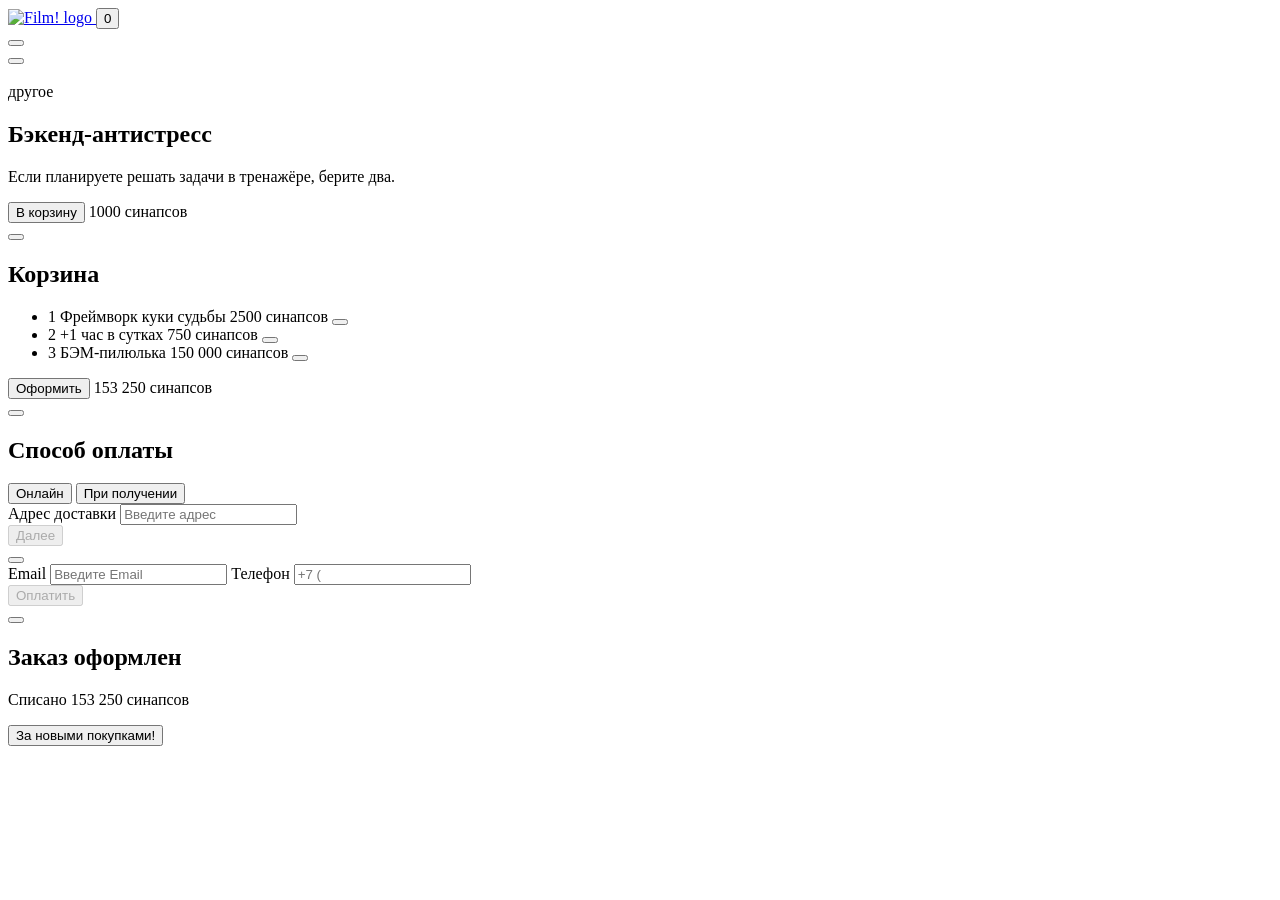
==== src/pages/index.html @ f8dd7147 "Initial commit" ====
<!doctype html>
<html class="no-js" lang="ru">
<head>
	<meta charset="utf-8">
	<meta name="viewport" content="width=device-width, initial-scale=1">
	<meta name="theme-color" content="#000000" />
	<link rel="icon" href="/favicon.ico" />
	<link rel="apple-touch-icon" sizes="180x180" href="/apple-touch-icon.png">
	<link rel="icon" type="image/png" sizes="32x32" href="/favicon-32x32.png">
	<link rel="icon" type="image/png" sizes="16x16" href="/favicon-16x16.png">
	<link rel="mask-icon" href="/safari-pinned-tab.svg" color="#000000">
	<meta name="msapplication-TileColor" content="#000000">

	<title>WebLarek</title>
	<meta name="description" content="">
</head>
<body class="page">
	<div class="page__wrapper">
		<header class="header">
			<div class="header__container">
				<a class="header__logo" href="/">
					<img class="header__logo-image" src="<%=require('../images/logo.svg')%>" alt="Film! logo" />
				</a>
				<button class="header__basket">
					<span class="header__basket-counter">0</span>
				</button>
			</div>
		</header>

		<main class="gallery"></main>
	</div>

	<div class="modal" id="modal-container">
		<div class="modal__container">
			<button class="modal__close" aria-label="закрыть"></button>
			<div class="modal__content">

			</div>
		</div>
	</div>

	<div class="modal modal_active">
		<div class="modal__container">
			<button class="modal__close" aria-label="закрыть"></button>
			<div class="modal__content">
				<div class="card card_full">
					<img class="card__image" src="<%=require('../images/Subtract.svg')%>" alt="" />
					<div class="card__column">
						<span class="card__category card__category_other">другое</span>
						<h2 class="card__title">Бэкенд-антистресс</h2>
						<p class="card__text">Если планируете решать задачи в тренажёре, берите два.</p>
						<div class="card__row">
							<button class="button">В корзину</button>
							<span class="card__price">1000 синапсов</span>
						</div>
					</div>
				</div>
			</div>
		</div>
	</div>

	<div class="modal">
		<div class="modal__container">
			<button class="modal__close" aria-label="закрыть"></button>
			<div class="modal__content">
				<div class="basket">
					<h2 class="modal__title">Корзина</h2>
					<ul class="basket__list">
						<li class="basket__item card card_compact">
							<span class="basket__item-index">1</span>
							<span class="card__title">Фреймворк куки судьбы</span>
							<span class="card__price">2500 синапсов</span>
							<button class="basket__item-delete" aria-label="удалить"></button>
						</li>
						<li class="basket__item card card_compact">
							<span class="basket__item-index">2</span>
							<span class="card__title">+1 час в сутках</span>
							<span class="card__price">750 синапсов</span>
							<button class="basket__item-delete" aria-label="удалить"></button>
						</li>
						<li class="basket__item card card_compact">
							<span class="basket__item-index">3</span>
							<span class="card__title">БЭМ-пилюлька</span>
							<span class="card__price">150 000 синапсов</span>
							<button class="basket__item-delete" aria-label="удалить"></button>
						</li>
					</ul>
					<div class="modal__actions">
						<button class="button">Оформить</button>
						<span class="basket__price">153 250 синапсов</span>
					</div>
				</div>
			</div>
		</div>
	</div>

	<div class="modal">
		<div class="modal__container">
			<button class="modal__close" aria-label="закрыть"></button>
			<div class="modal__content">
				<form class="form">
					<div class="order">
						<div class="order__field">
							<h2 class="modal__title">Способ оплаты</h2>
							<div class="order__buttons">
								<button type="button" class="button button_alt">Онлайн</button>
								<button type="button" class="button button_alt">При получении</button>
							</div>
						</div>
						<label class="order__field">
							<span class="form__label modal__title">Адрес доставки</span>
							<input class="form__input" type="text" placeholder="Введите адрес" />
						</label>
					</div>
					<div class="modal__actions">
						<button disabled class="button">Далее</button>
					</div>
				</form>
			</div>
		</div>
	</div>

	<div class="modal">
		<div class="modal__container">
			<button class="modal__close" aria-label="закрыть"></button>
			<div class="modal__content">
				<form class="form">
					<div class="order">
						<label class="order__field">
							<span class="form__label modal__title">Email</span>
							<input class="form__input" type="text" placeholder="Введите Email" />
						</label>
						<label class="order__field">
							<span class="form__label modal__title">Телефон</span>
							<input class="form__input" type="text" placeholder="+7 (" />
						</label>
					</div>
					<div class="modal__actions">
						<button disabled class="button">Оплатить</button>
					</div>
				</form>
			</div>
		</div>
	</div>

	<div class="modal">
		<div class="modal__container">
			<button class="modal__close" aria-label="закрыть"></button>
			<div class="modal__content">
				<div class="order-success">
					<h2 class="film__title">Заказ оформлен</h2>
					<p class="film__description">Списано 153 250 синапсов</p>
					<button class="button order-success__close">За новыми покупками!</button>
				</div>
			</div>
		</div>
	</div>

	<template id="success">
		<div class="order-success">
			<h2 class="order-success__title">Заказ оформлен</h2>
			<p class="order-success__description">Списано 0 синапсов</p>
			<button class="button order-success__close">За новыми покупками!</button>
		</div>
	</template>

	<template id="card-catalog">
		<button class="gallery__item card">
			<span class="card__category card__category_soft">софт-скил</span>
			<h2 class="card__title">+1 час в сутках</h2>
			<img class="card__image" src="<%=require('../images/Subtract.svg')%>" alt="" />
			<span class="card__price">750 синапсов</span>
		</button>
	</template>

	<template id="card-preview">
		<div class="card card_full">
			<img class="card__image" src="<%=require('../images/Subtract.svg')%>" alt="" />
			<div class="card__column">
				<span class="card__category card__category_other">другое</span>
				<h2 class="card__title">Бэкенд-антистресс</h2>
				<p class="card__text">Если планируете решать задачи в тренажёре, берите два.</p>
				<div class="card__row">
					<button class="button card__button">В корзину</button>
					<span class="card__price">1000 синапсов</span>
				</div>
			</div>
		</div>
	</template>

	<template id="card-basket">
		<li class="basket__item card card_compact">
			<span class="basket__item-index">1</span>
			<span class="card__title">Фреймворк куки судьбы</span>
			<span class="card__price">2500 синапсов</span>
			<button class="basket__item-delete card__button" aria-label="удалить"></button>
		</li>
	</template>

	<template id="basket">
		<div class="basket">
			<h2 class="modal__title">Корзина</h2>
			<ul class="basket__list"></ul>
			<div class="modal__actions">
				<button class="button basket__button">Оформить</button>
				<span class="basket__price">0 синапсов</span>
			</div>
		</div>
	</template>

	<template id="order">
		<form class="form" name="order">
			<div class="order">
				<div class="order__field">
					<h2 class="modal__title">Способ оплаты</h2>
					<div class="order__buttons">
						<button name="card" type="button" class="button button_alt">Онлайн</button>
						<button name="cash" type="button" class="button button_alt">При получении</button>
					</div>
				</div>
				<label class="order__field">
					<span class="form__label modal__title">Адрес доставки</span>
					<input name="address" class="form__input" type="text" placeholder="Введите адрес" />
				</label>
			</div>
			<div class="modal__actions">
				<button type="submit" disabled class="button order__button">Далее</button>
				<span class="form__errors"></span>
			</div>
		</form>
	</template>

	<template id="contacts">
		<form class="form" name="contacts">
			<div class="order">
				<label class="order__field">
					<span class="form__label modal__title">Email</span>
					<input name="email" class="form__input" type="text" placeholder="Введите Email" />
				</label>
				<label class="order__field">
					<span class="form__label modal__title">Телефон</span>
					<input name="phone" class="form__input" type="text" placeholder="+7 (" />
				</label>
			</div>
			<div class="modal__actions">
				<button type="submit" disabled class="button">Оплатить</button>
				<span class="form__errors"></span>
			</div>
		</form>
	</template>
</body>
</html>
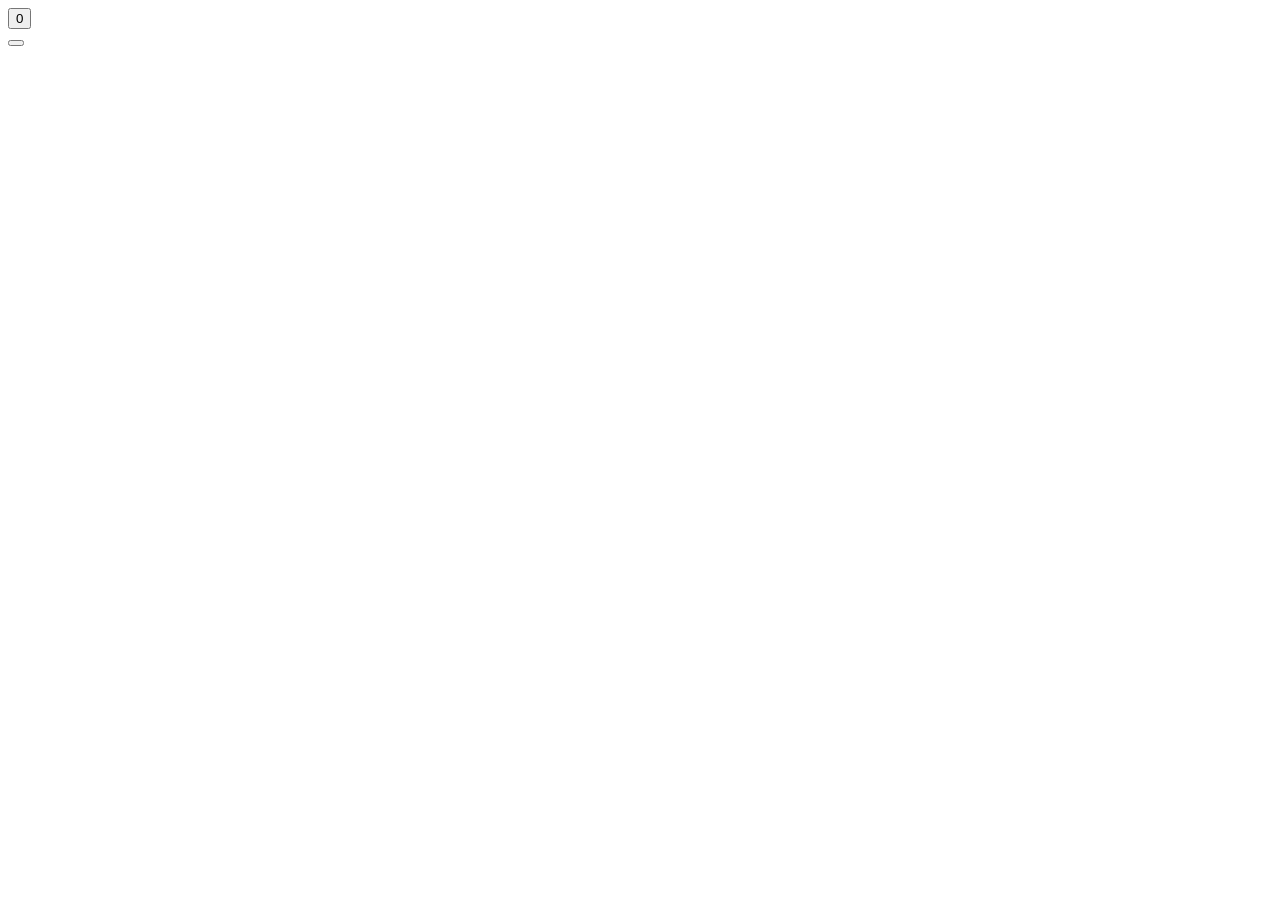
==== commit 6c9a1d54: "app-architecture" ====
--- a/src/pages/index.html
+++ b/src/pages/index.html
@@ -18,9 +18,7 @@
 	<div class="page__wrapper">
 		<header class="header">
 			<div class="header__container">
-				<a class="header__logo" href="/">
-					<img class="header__logo-image" src="<%=require('../images/logo.svg')%>" alt="Film! logo" />
-				</a>
+				
 				<button class="header__basket">
 					<span class="header__basket-counter">0</span>
 				</button>
@@ -35,123 +33,6 @@
 			<button class="modal__close" aria-label="закрыть"></button>
 			<div class="modal__content">
 
-			</div>
-		</div>
-	</div>
-
-	<div class="modal modal_active">
-		<div class="modal__container">
-			<button class="modal__close" aria-label="закрыть"></button>
-			<div class="modal__content">
-				<div class="card card_full">
-					<img class="card__image" src="<%=require('../images/Subtract.svg')%>" alt="" />
-					<div class="card__column">
-						<span class="card__category card__category_other">другое</span>
-						<h2 class="card__title">Бэкенд-антистресс</h2>
-						<p class="card__text">Если планируете решать задачи в тренажёре, берите два.</p>
-						<div class="card__row">
-							<button class="button">В корзину</button>
-							<span class="card__price">1000 синапсов</span>
-						</div>
-					</div>
-				</div>
-			</div>
-		</div>
-	</div>
-
-	<div class="modal">
-		<div class="modal__container">
-			<button class="modal__close" aria-label="закрыть"></button>
-			<div class="modal__content">
-				<div class="basket">
-					<h2 class="modal__title">Корзина</h2>
-					<ul class="basket__list">
-						<li class="basket__item card card_compact">
-							<span class="basket__item-index">1</span>
-							<span class="card__title">Фреймворк куки судьбы</span>
-							<span class="card__price">2500 синапсов</span>
-							<button class="basket__item-delete" aria-label="удалить"></button>
-						</li>
-						<li class="basket__item card card_compact">
-							<span class="basket__item-index">2</span>
-							<span class="card__title">+1 час в сутках</span>
-							<span class="card__price">750 синапсов</span>
-							<button class="basket__item-delete" aria-label="удалить"></button>
-						</li>
-						<li class="basket__item card card_compact">
-							<span class="basket__item-index">3</span>
-							<span class="card__title">БЭМ-пилюлька</span>
-							<span class="card__price">150 000 синапсов</span>
-							<button class="basket__item-delete" aria-label="удалить"></button>
-						</li>
-					</ul>
-					<div class="modal__actions">
-						<button class="button">Оформить</button>
-						<span class="basket__price">153 250 синапсов</span>
-					</div>
-				</div>
-			</div>
-		</div>
-	</div>
-
-	<div class="modal">
-		<div class="modal__container">
-			<button class="modal__close" aria-label="закрыть"></button>
-			<div class="modal__content">
-				<form class="form">
-					<div class="order">
-						<div class="order__field">
-							<h2 class="modal__title">Способ оплаты</h2>
-							<div class="order__buttons">
-								<button type="button" class="button button_alt">Онлайн</button>
-								<button type="button" class="button button_alt">При получении</button>
-							</div>
-						</div>
-						<label class="order__field">
-							<span class="form__label modal__title">Адрес доставки</span>
-							<input class="form__input" type="text" placeholder="Введите адрес" />
-						</label>
-					</div>
-					<div class="modal__actions">
-						<button disabled class="button">Далее</button>
-					</div>
-				</form>
-			</div>
-		</div>
-	</div>
-
-	<div class="modal">
-		<div class="modal__container">
-			<button class="modal__close" aria-label="закрыть"></button>
-			<div class="modal__content">
-				<form class="form">
-					<div class="order">
-						<label class="order__field">
-							<span class="form__label modal__title">Email</span>
-							<input class="form__input" type="text" placeholder="Введите Email" />
-						</label>
-						<label class="order__field">
-							<span class="form__label modal__title">Телефон</span>
-							<input class="form__input" type="text" placeholder="+7 (" />
-						</label>
-					</div>
-					<div class="modal__actions">
-						<button disabled class="button">Оплатить</button>
-					</div>
-				</form>
-			</div>
-		</div>
-	</div>
-
-	<div class="modal">
-		<div class="modal__container">
-			<button class="modal__close" aria-label="закрыть"></button>
-			<div class="modal__content">
-				<div class="order-success">
-					<h2 class="film__title">Заказ оформлен</h2>
-					<p class="film__description">Списано 153 250 синапсов</p>
-					<button class="button order-success__close">За новыми покупками!</button>
-				</div>
 			</div>
 		</div>
 	</div>
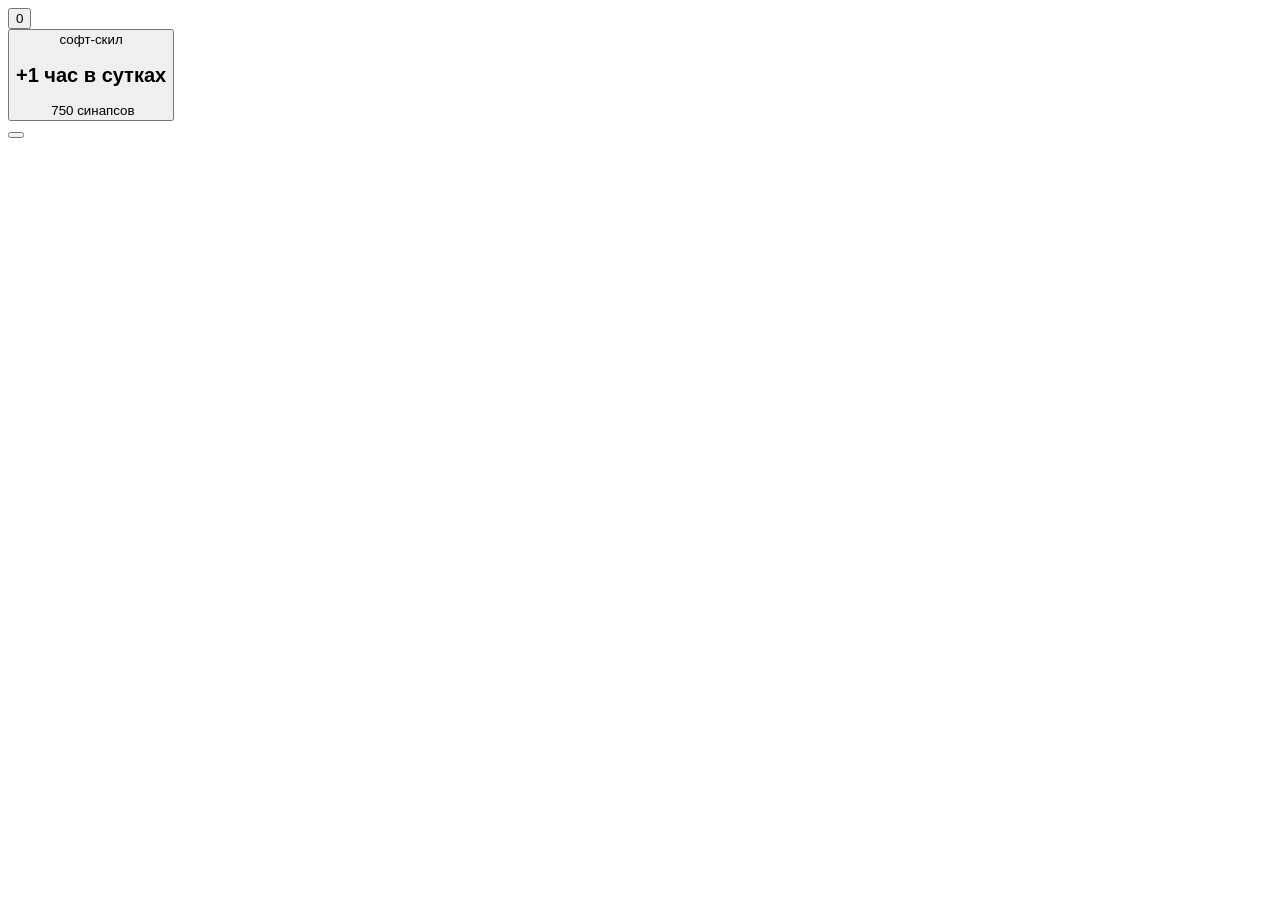
==== commit 22c77b41: "architecture 2" ====
--- a/src/pages/index.html
+++ b/src/pages/index.html
@@ -1,133 +1,181 @@
-<!doctype html>
+<!DOCTYPE html>
 <html class="no-js" lang="ru">
-<head>
-	<meta charset="utf-8">
-	<meta name="viewport" content="width=device-width, initial-scale=1">
-	<meta name="theme-color" content="#000000" />
-	<link rel="icon" href="/favicon.ico" />
-	<link rel="apple-touch-icon" sizes="180x180" href="/apple-touch-icon.png">
-	<link rel="icon" type="image/png" sizes="32x32" href="/favicon-32x32.png">
-	<link rel="icon" type="image/png" sizes="16x16" href="/favicon-16x16.png">
-	<link rel="mask-icon" href="/safari-pinned-tab.svg" color="#000000">
-	<meta name="msapplication-TileColor" content="#000000">
+	<head>
+		<meta charset="utf-8" />
+		<meta name="viewport" content="width=device-width, initial-scale=1" />
+		<meta name="theme-color" content="#000000" />
+		<link rel="icon" href="/favicon.ico" />
+		<link rel="apple-touch-icon" sizes="180x180" href="/apple-touch-icon.png" />
+		<link rel="icon" type="image/png" sizes="32x32" href="/favicon-32x32.png" />
+		<link rel="icon" type="image/png" sizes="16x16" href="/favicon-16x16.png" />
+		<link rel="mask-icon" href="/safari-pinned-tab.svg" color="#000000" />
+		<meta name="msapplication-TileColor" content="#000000" />
 
-	<title>WebLarek</title>
-	<meta name="description" content="">
-</head>
-<body class="page">
-	<div class="page__wrapper">
-		<header class="header">
-			<div class="header__container">
-				
-				<button class="header__basket">
-					<span class="header__basket-counter">0</span>
+		<title>WebLarek</title>
+		<meta name="description" content="" />
+	</head>
+	<body class="page">
+		<div class="page__wrapper">
+			<header class="header">
+				<div class="header__container">
+					<button class="header__basket" data-trigger-modal="basket">
+						<span class="header__basket-counter">0</span>
+					</button>
+				</div>
+			</header>
+
+			<main class="gallery">
+				<button class="gallery__item card" data-trigger-modal="card-preview">
+					<span class="card__category card__category_soft">софт-скил</span>
+					<h2 class="card__title">+1 час в сутках</h2>
+					<img
+						class="card__image"
+						src="<%=require('../images/Subtract.svg')%>"
+						alt=""
+					/>
+					<span class="card__price">750 синапсов</span>
+				</button>
+			</main>
+		</div>
+
+		<div class="modal" id="modal-container" data-modal-window>
+			<div class="modal__container">
+				<button
+					class="modal__close"
+					aria-label="закрыть"
+					data-modal-close
+				></button>
+				<div class="modal__content" data-modal-content></div>
+			</div>
+		</div>
+
+		<template id="success">
+			<div class="order-success">
+				<h2 class="order-success__title">Заказ оформлен</h2>
+				<p class="order-success__description">Списано 0 синапсов</p>
+				<button class="button order-success__close">
+					За новыми покупками!
 				</button>
 			</div>
-		</header>
+		</template>
 
-		<main class="gallery"></main>
-	</div>
+		<template id="card-catalog">
+			<button class="gallery__item card">
+				<span class="card__category card__category_soft">софт-скил</span>
+				<h2 class="card__title">+1 час в сутках</h2>
+				<img
+					class="card__image"
+					src="<%=require('../images/Subtract.svg')%>"
+					alt=""
+				/>
+				<span class="card__price">750 синапсов</span>
+			</button>
+		</template>
 
-	<div class="modal" id="modal-container">
-		<div class="modal__container">
-			<button class="modal__close" aria-label="закрыть"></button>
-			<div class="modal__content">
-
-			</div>
-		</div>
-	</div>
-
-	<template id="success">
-		<div class="order-success">
-			<h2 class="order-success__title">Заказ оформлен</h2>
-			<p class="order-success__description">Списано 0 синапсов</p>
-			<button class="button order-success__close">За новыми покупками!</button>
-		</div>
-	</template>
-
-	<template id="card-catalog">
-		<button class="gallery__item card">
-			<span class="card__category card__category_soft">софт-скил</span>
-			<h2 class="card__title">+1 час в сутках</h2>
-			<img class="card__image" src="<%=require('../images/Subtract.svg')%>" alt="" />
-			<span class="card__price">750 синапсов</span>
-		</button>
-	</template>
-
-	<template id="card-preview">
-		<div class="card card_full">
-			<img class="card__image" src="<%=require('../images/Subtract.svg')%>" alt="" />
-			<div class="card__column">
-				<span class="card__category card__category_other">другое</span>
-				<h2 class="card__title">Бэкенд-антистресс</h2>
-				<p class="card__text">Если планируете решать задачи в тренажёре, берите два.</p>
-				<div class="card__row">
-					<button class="button card__button">В корзину</button>
-					<span class="card__price">1000 синапсов</span>
+		<template id="card-preview">
+			<div class="card card_full">
+				<img
+					class="card__image"
+					src="<%=require('../images/Subtract.svg')%>"
+					alt=""
+				/>
+				<div class="card__column">
+					<span class="card__category card__category_other">другое</span>
+					<h2 class="card__title">Бэкенд-антистресс</h2>
+					<p class="card__text">
+						Если планируете решать задачи в тренажёре, берите два.
+					</p>
+					<div class="card__row">
+						<button class="button card__button">В корзину</button>
+						<span class="card__price">1000 синапсов</span>
+					</div>
 				</div>
 			</div>
-		</div>
-	</template>
+		</template>
 
-	<template id="card-basket">
-		<li class="basket__item card card_compact">
-			<span class="basket__item-index">1</span>
-			<span class="card__title">Фреймворк куки судьбы</span>
-			<span class="card__price">2500 синапсов</span>
-			<button class="basket__item-delete card__button" aria-label="удалить"></button>
-		</li>
-	</template>
+		<template id="card-basket">
+			<li class="basket__item card card_compact">
+				<span class="basket__item-index">1</span>
+				<span class="card__title">Фреймворк куки судьбы</span>
+				<span class="card__price">2500 синапсов</span>
+				<button
+					class="basket__item-delete card__button"
+					aria-label="удалить"
+				></button>
+			</li>
+		</template>
 
-	<template id="basket">
-		<div class="basket">
-			<h2 class="modal__title">Корзина</h2>
-			<ul class="basket__list"></ul>
-			<div class="modal__actions">
-				<button class="button basket__button">Оформить</button>
-				<span class="basket__price">0 синапсов</span>
+		<template id="basket">
+			<div class="basket">
+				<h2 class="modal__title">Корзина</h2>
+				<ul class="basket__list"></ul>
+				<div class="modal__actions">
+					<button class="button basket__button">Оформить</button>
+					<span class="basket__price">0 синапсов</span>
+				</div>
 			</div>
-		</div>
-	</template>
+		</template>
 
-	<template id="order">
-		<form class="form" name="order">
-			<div class="order">
-				<div class="order__field">
-					<h2 class="modal__title">Способ оплаты</h2>
-					<div class="order__buttons">
-						<button name="card" type="button" class="button button_alt">Онлайн</button>
-						<button name="cash" type="button" class="button button_alt">При получении</button>
+		<template id="order">
+			<form class="form" name="order">
+				<div class="order">
+					<div class="order__field">
+						<h2 class="modal__title">Способ оплаты</h2>
+						<div class="order__buttons">
+							<button name="card" type="button" class="button button_alt">
+								Онлайн
+							</button>
+							<button name="cash" type="button" class="button button_alt">
+								При получении
+							</button>
+						</div>
 					</div>
+					<label class="order__field">
+						<span class="form__label modal__title">Адрес доставки</span>
+						<input
+							name="address"
+							class="form__input"
+							type="text"
+							placeholder="Введите адрес"
+						/>
+					</label>
 				</div>
-				<label class="order__field">
-					<span class="form__label modal__title">Адрес доставки</span>
-					<input name="address" class="form__input" type="text" placeholder="Введите адрес" />
-				</label>
-			</div>
-			<div class="modal__actions">
-				<button type="submit" disabled class="button order__button">Далее</button>
-				<span class="form__errors"></span>
-			</div>
-		</form>
-	</template>
+				<div class="modal__actions">
+					<button type="submit" disabled class="button order__button">
+						Далее
+					</button>
+					<span class="form__errors"></span>
+				</div>
+			</form>
+		</template>
 
-	<template id="contacts">
-		<form class="form" name="contacts">
-			<div class="order">
-				<label class="order__field">
-					<span class="form__label modal__title">Email</span>
-					<input name="email" class="form__input" type="text" placeholder="Введите Email" />
-				</label>
-				<label class="order__field">
-					<span class="form__label modal__title">Телефон</span>
-					<input name="phone" class="form__input" type="text" placeholder="+7 (" />
-				</label>
-			</div>
-			<div class="modal__actions">
-				<button type="submit" disabled class="button">Оплатить</button>
-				<span class="form__errors"></span>
-			</div>
-		</form>
-	</template>
-</body>
+		<template id="contacts">
+			<form class="form" name="contacts">
+				<div class="order">
+					<label class="order__field">
+						<span class="form__label modal__title">Email</span>
+						<input
+							name="email"
+							class="form__input"
+							type="text"
+							placeholder="Введите Email"
+						/>
+					</label>
+					<label class="order__field">
+						<span class="form__label modal__title">Телефон</span>
+						<input
+							name="phone"
+							class="form__input"
+							type="text"
+							placeholder="+7 ("
+						/>
+					</label>
+				</div>
+				<div class="modal__actions">
+					<button type="submit" disabled class="button">Оплатить</button>
+					<span class="form__errors"></span>
+				</div>
+			</form>
+		</template>
+	</body>
 </html>
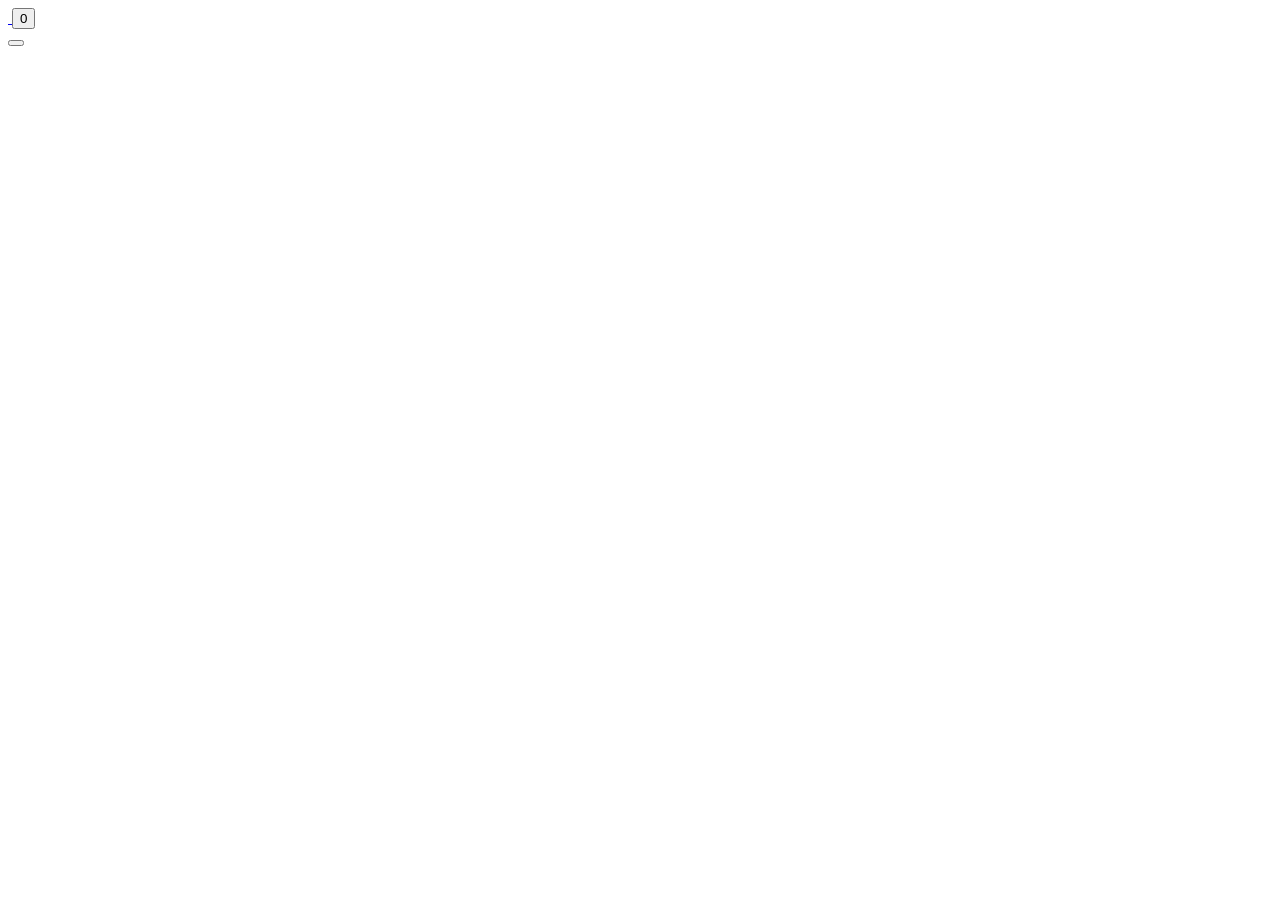
==== commit f785b453: "initial functionality" ====
--- a/src/pages/index.html
+++ b/src/pages/index.html
@@ -18,6 +18,9 @@
 		<div class="page__wrapper">
 			<header class="header">
 				<div class="header__container">
+          <a href="#0" class="header__logo">
+            <img src="<%=require('../images/logo.svg')%>" class="header__logo-image" alt="">
+          </a>
 					<button class="header__basket" data-trigger-modal="basket">
 						<span class="header__basket-counter">0</span>
 					</button>
@@ -25,16 +28,7 @@
 			</header>
 
 			<main class="gallery">
-				<button class="gallery__item card" data-trigger-modal="card-preview">
-					<span class="card__category card__category_soft">софт-скил</span>
-					<h2 class="card__title">+1 час в сутках</h2>
-					<img
-						class="card__image"
-						src="<%=require('../images/Subtract.svg')%>"
-						alt=""
-					/>
-					<span class="card__price">750 синапсов</span>
-				</button>
+				
 			</main>
 		</div>
 
@@ -116,18 +110,18 @@
 			</div>
 		</template>
 
-		<template id="order">
-			<form class="form" name="order">
+		<template id="delivery">
+			<form class="form" name="delivery">
 				<div class="order">
 					<div class="order__field">
 						<h2 class="modal__title">Способ оплаты</h2>
 						<div class="order__buttons">
-							<button name="card" type="button" class="button button_alt">
+							<input name="pay-method" type="radio" class="button button_alt" value="online" checked>
 								Онлайн
-							</button>
-							<button name="cash" type="button" class="button button_alt">
+            </input>
+							<input name="pay-method" type="radio" class="button button_alt" value="cash">
 								При получении
-							</button>
+							</input>
 						</div>
 					</div>
 					<label class="order__field">
@@ -141,7 +135,7 @@
 					</label>
 				</div>
 				<div class="modal__actions">
-					<button type="submit" disabled class="button order__button">
+					<button type="submit" class="button order__button">
 						Далее
 					</button>
 					<span class="form__errors"></span>
@@ -172,7 +166,7 @@
 					</label>
 				</div>
 				<div class="modal__actions">
-					<button type="submit" disabled class="button">Оплатить</button>
+					<button type="submit" class="button">Оплатить</button>
 					<span class="form__errors"></span>
 				</div>
 			</form>
